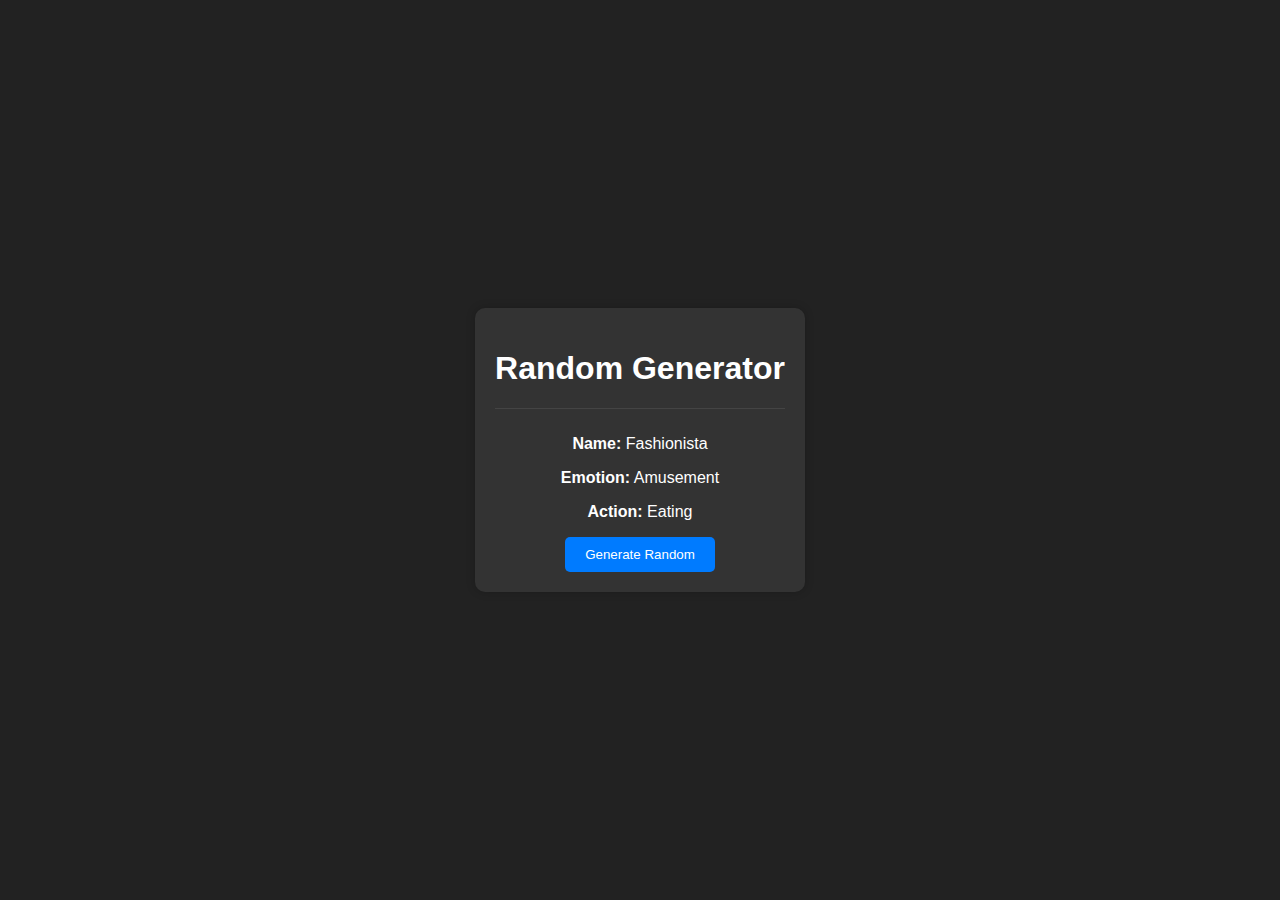
==== Index.html @ 6faab98f "Init Project" ====
<!DOCTYPE html>
<html lang="en">

<head>
    <meta charset="UTF-8">
    <meta name="viewport" content="width=device-width, initial-scale=1.0">
    <link rel="stylesheet" href="styles.css">
    <title>Random Generator</title>
</head>

<body>
    <div class="container">
        <h1>Random Generator</h1>
        <div class="output">
            <p><strong>Name:</strong> <span id="name"></span></p>
            <p><strong>Emotion:</strong> <span id="emotion"></span></p>
            <p><strong>Action:</strong> <span id="action"></span></p>
        </div>
        <button id="generate">Generate Random</button>
    </div>

    <script src="script.js"></script>
</body>

</html>
---- styles.css ----
body {
    font-family: Arial, sans-serif;
    margin: 0;
    padding: 0;
    display: flex;
    justify-content: center;
    align-items: center;
    min-height: 100vh;
    background-color: #222;
    color: #fff;
}

.container {
    text-align: center;
    background-color: #333;
    border-radius: 10px;
    padding: 20px;
    box-shadow: 0px 0px 10px rgba(0, 0, 0, 0.2);
    animation: fade-in 0.5s;
}

@keyframes fade-in {
    from {
        opacity: 0;
        transform: translateY(-20px);
    }

    to {
        opacity: 1;
        transform: translateY(0);
    }
}

button {
    padding: 10px 20px;
    background-color: #007BFF;
    color: #fff;
    border: none;
    cursor: pointer;
    border-radius: 5px;
    transition: background-color 0.3s;
}

button:hover {
    background-color: #0056b3;
}

.output {
    margin-top: 20px;
    border-top: 1px solid #444;
    padding-top: 10px;
    animation: slide-up 0.5s;
}

@keyframes slide-up {
    from {
        opacity: 0;
        transform: translateY(20px);
    }

    to {
        opacity: 1;
        transform: translateY(0);
    }
}
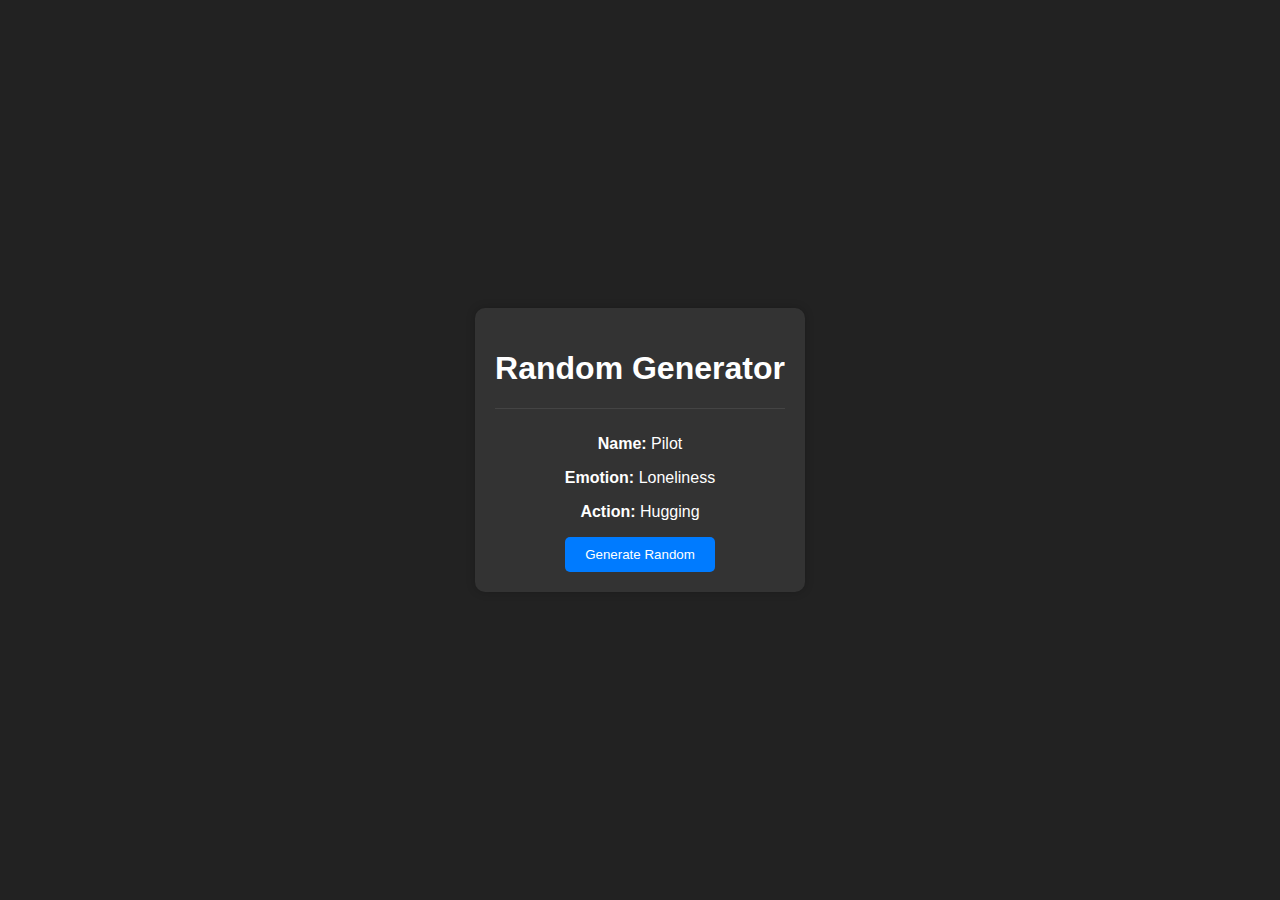
==== commit 01ca1a9b: "Init Project" ====
--- a/Index.html
+++ b/Index.html
@@ -6,6 +6,7 @@
     <meta name="viewport" content="width=device-width, initial-scale=1.0">
     <link rel="stylesheet" href="styles.css">
     <title>Random Generator</title>
+
 </head>
 
 <body>
